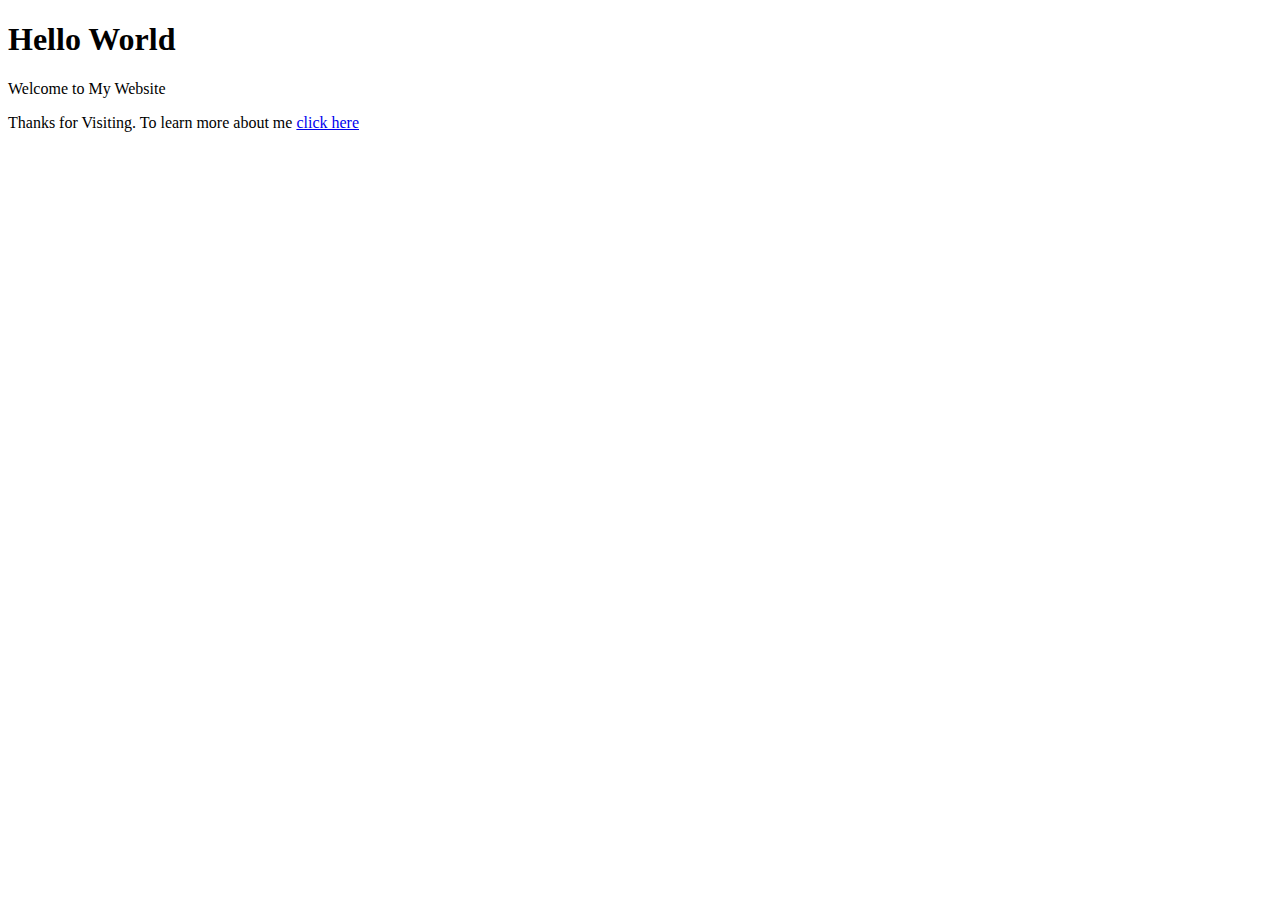
==== index.html @ aa0fbaac "Add files via upload" ====
<!DOCTYPE html>
<html lang="en">
<head>
    <meta charset="UTF-8">
    <meta name="viewport" content="width=device-width, initial-scale=1.0">
    <title>Kevin's Website</title>
</head>
<body>
    <h1>Hello World</h1>
    <p>Welcome to My Website</p>
    <p>Thanks for Visiting. To learn more about me <a href="aboutme.html">click here</a></p>
</body>
</html>
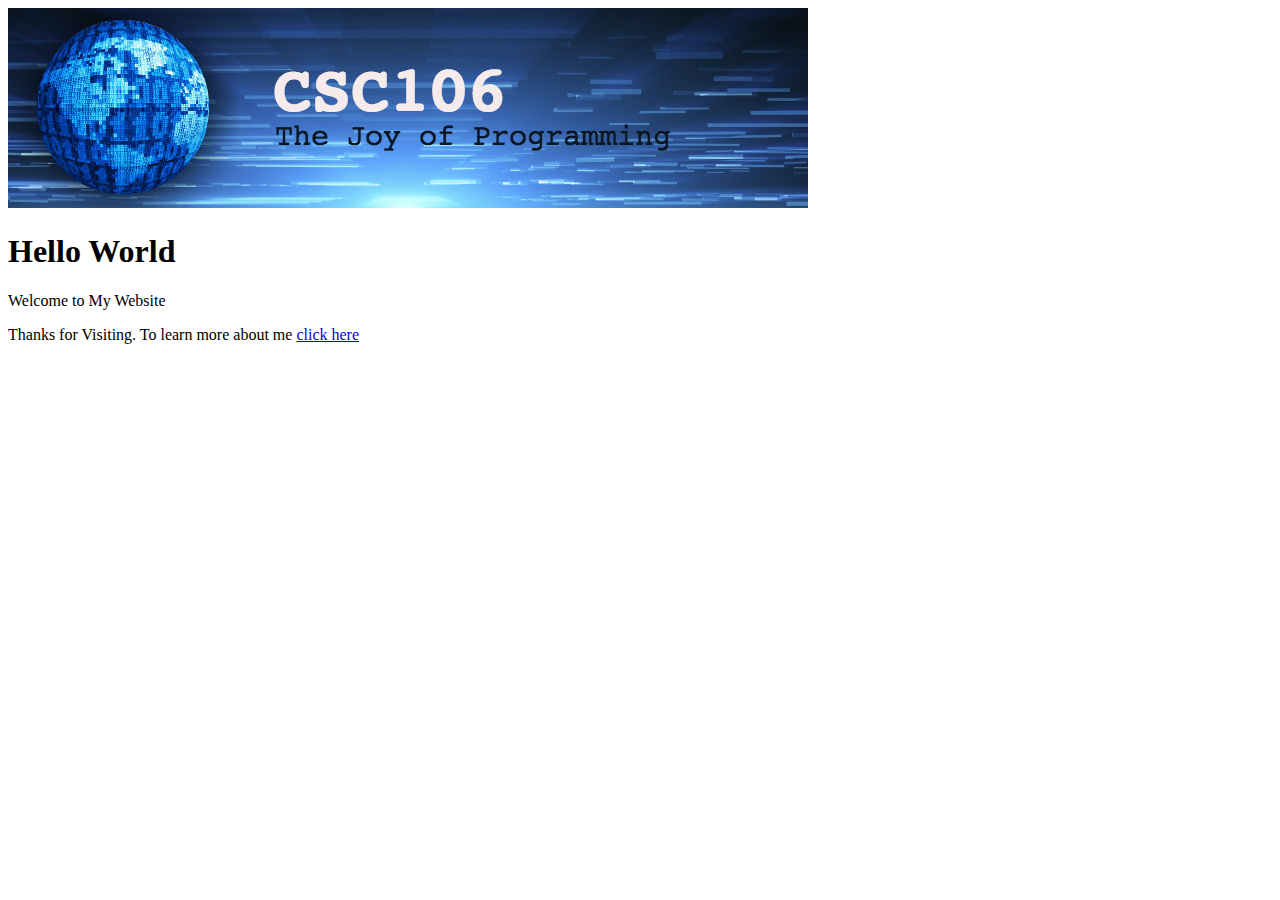
==== commit 3d38ea6c: "Add files via upload" ====
--- a/index.html
+++ b/index.html
@@ -3,9 +3,10 @@
 <head>
     <meta charset="UTF-8">
     <meta name="viewport" content="width=device-width, initial-scale=1.0">
-    <title>Kevin's Website</title>
+    <title>Kevin's CSC 106 Website</title>
 </head>
 <body>
+    <img src="csc106_banner.jpg"></img>
     <h1>Hello World</h1>
     <p>Welcome to My Website</p>
     <p>Thanks for Visiting. To learn more about me <a href="aboutme.html">click here</a></p>
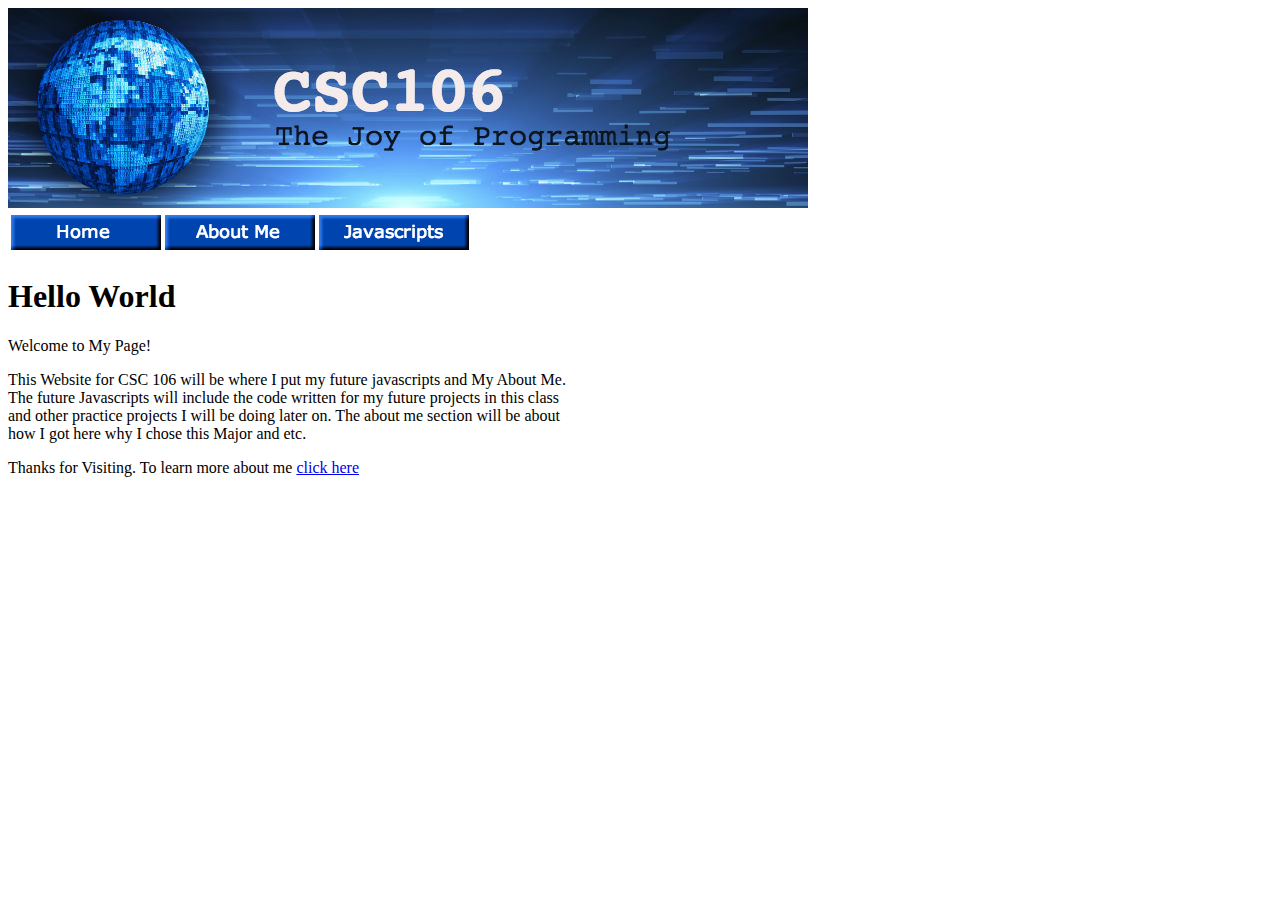
==== commit f716c5ae: "Add files via upload" ====
--- a/index.html
+++ b/index.html
@@ -7,8 +7,27 @@
 </head>
 <body>
     <img src="csc106_banner.jpg"></img>
+    <table>
+        <tr>
+            <td>
+                <a href="index.html">
+                    <img src="home.png" alt="Home"></td>
+                </a>
+            <td>
+            
+                <a href="aboutme.html">
+                    <img src="aboutme.png" alt="About Me"></td>
+                </a>
+            <td>
+                <a href="javascripts.html">
+                    <img src="js.png" alt="javascripts">
+                </a>
+                </td>
+        </tr>
+    </table>
     <h1>Hello World</h1>
-    <p>Welcome to My Website</p>
+    <p>Welcome to My Page!</p>
+    <p>This Website for CSC 106 will be where I put my future javascripts and My About Me.<br> The future Javascripts will include the code written for my future projects in this class <br> and other practice projects I will be doing later on. The about me section will be about<br> how I got here why I chose this Major and etc.</p>
     <p>Thanks for Visiting. To learn more about me <a href="aboutme.html">click here</a></p>
 </body>
 </html>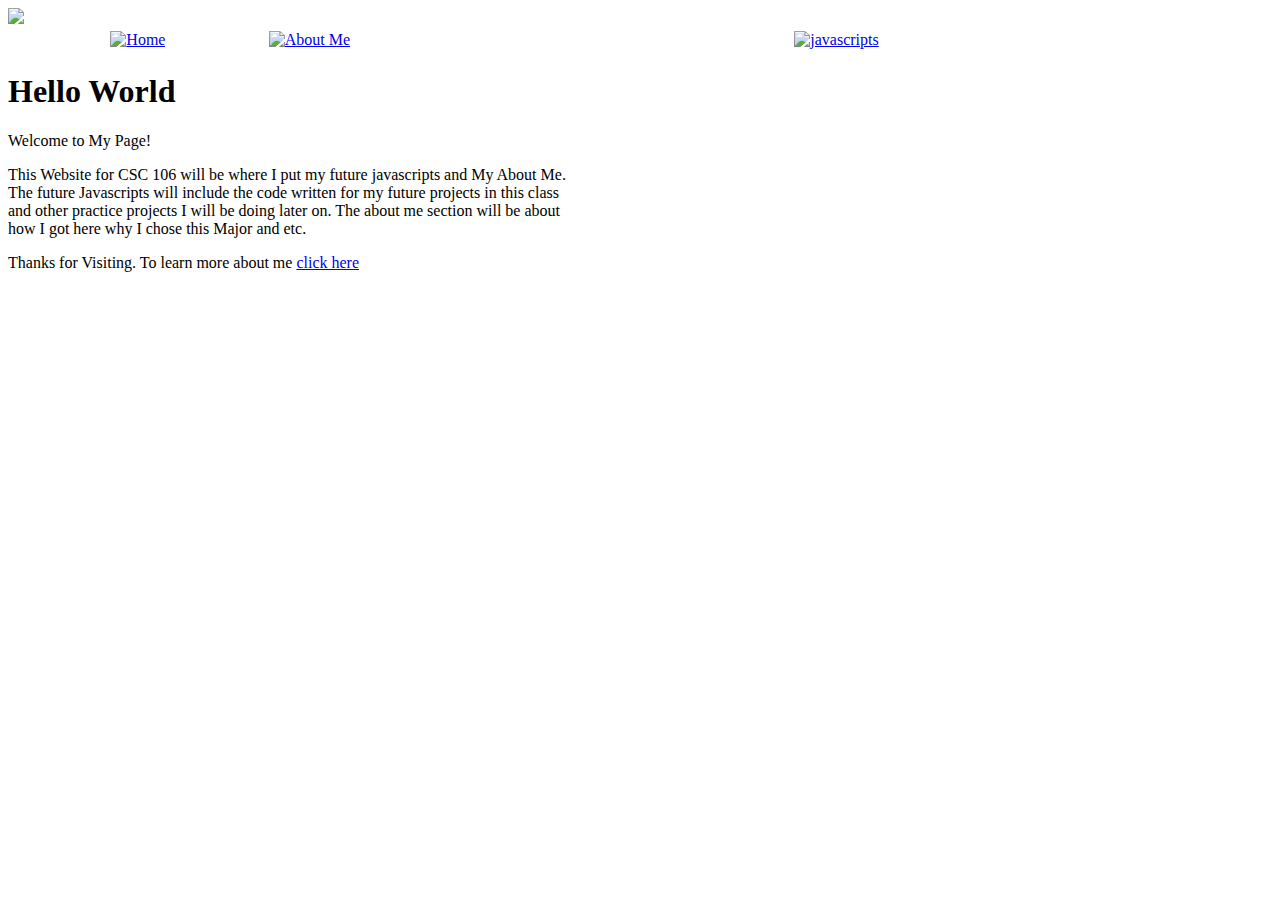
==== commit 3012c5f2: "Add files via upload" ====
--- a/index.html
+++ b/index.html
@@ -3,29 +3,30 @@
 <head>
     <meta charset="UTF-8">
     <meta name="viewport" content="width=device-width, initial-scale=1.0">
-    <title>Kevin's CSC 106 Website</title>
+    <title>Kevin's Programming Portfolio</title>
+    <link rel="stylesheet" tyep="text/css" href="style.css">
 </head>
 <body>
-    <img src="csc106_banner.jpg"></img>
-    <table>
+    <img src="MYBKG.jpg"></img>
+    <table id="nav-table" width="1024">
         <tr>
-            <td>
+            <td id="nav-td" align="center">
                 <a href="index.html">
-                    <img src="home.png" alt="Home"></td>
+                    <img src="Home.png" alt="Home"></td>
                 </a>
-            <td>
+            <td id="nav-td">
             
-                <a href="aboutme.html">
-                    <img src="aboutme.png" alt="About Me"></td>
+                <a href="aboutme.html" align="center">
+                    <img src="About me.png" alt="About Me"></td>
                 </a>
-            <td>
+            <td id="nav-td" align="center">
                 <a href="javascripts.html">
-                    <img src="js.png" alt="javascripts">
+                    <img src="JS.png" alt="javascripts">
                 </a>
                 </td>
         </tr>
     </table>
-    <h1>Hello World</h1>
+    <h1><strong>Hello World</strong></h1>
     <p>Welcome to My Page!</p>
     <p>This Website for CSC 106 will be where I put my future javascripts and My About Me.<br> The future Javascripts will include the code written for my future projects in this class <br> and other practice projects I will be doing later on. The about me section will be about<br> how I got here why I chose this Major and etc.</p>
     <p>Thanks for Visiting. To learn more about me <a href="aboutme.html">click here</a></p>
